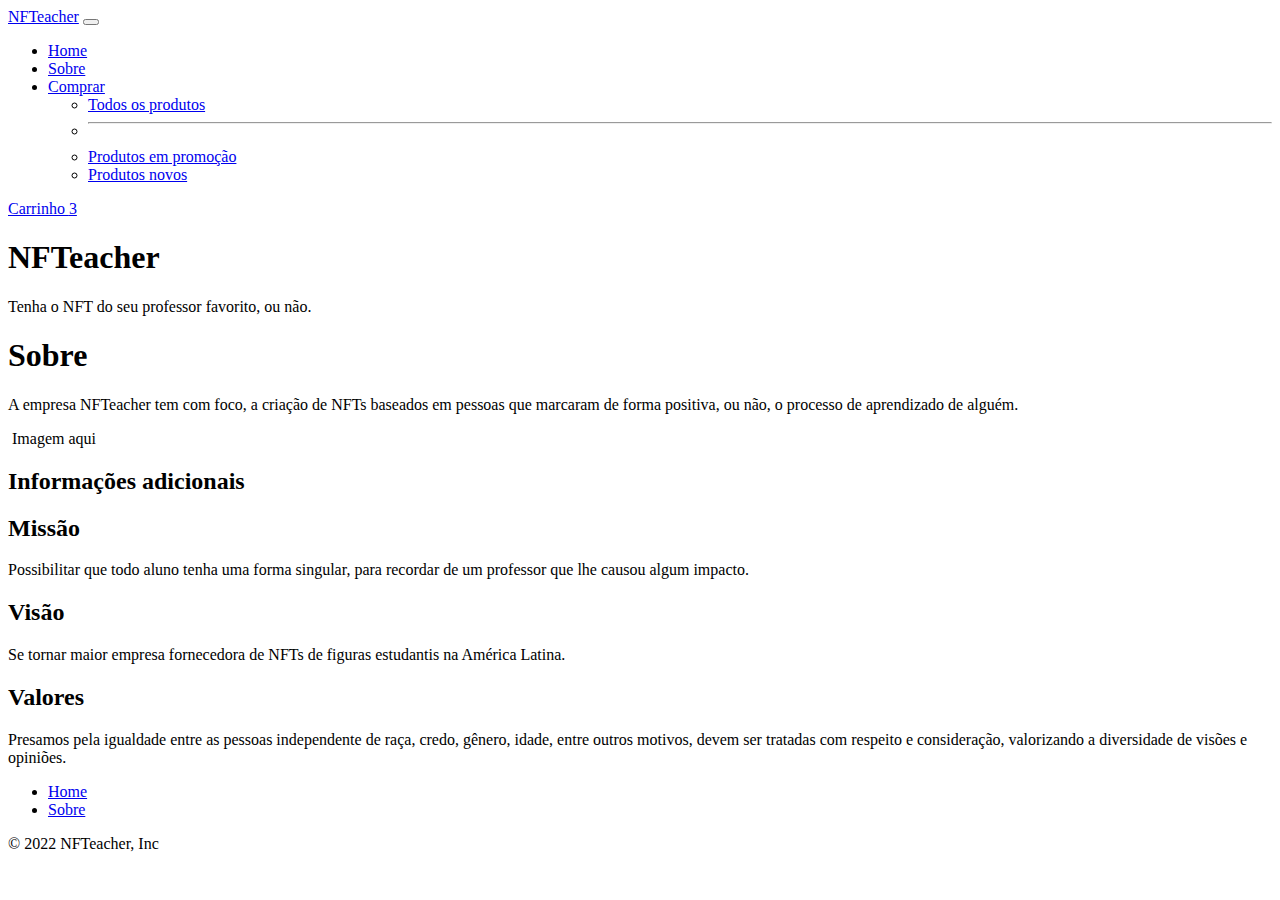
==== src/layoutAbout.html @ 5b1c3eed "Add content in layoutAbout" ====
<!DOCTYPE html>
<html lang="en">
<head>
    <meta charset="UTF-8">
    <meta http-equiv="X-UA-Compatible" content="IE=edge">
    <meta name="viewport" content="width=device-width, initial-scale=1.0">
    <title>Sobre</title>
    <link href="https://cdn.jsdelivr.net/npm/bootstrap@5.2.0-beta1/dist/css/bootstrap.min.css" rel="stylesheet" 
    integrity="sha384-0evHe/X+R7YkIZDRvuzKMRqM+OrBnVFBL6DOitfPri4tjfHxaWutUpFmBp4vmVor" crossorigin="anonymous">
</head>
</head>
<body>    <nav class="navbar navbar-expand-lg navbar-light bg-light">
    <div class="container px-4 px-lg-5">
        <a class="navbar-brand" href="#!">NFTeacher</a>
        <button class="navbar-toggler" type="button" data-bs-toggle="collapse" data-bs-target="#navbarSupportedContent" aria-controls="navbarSupportedContent" aria-expanded="false" aria-label="Toggle navigation"><span class="navbar-toggler-icon"></span></button>
        <div class="collapse navbar-collapse" id="navbarSupportedContent">
            <ul class="navbar-nav me-auto mb-2 mb-lg-0 ms-lg-4">
                <li class="nav-item"><a class="nav-link" href="layoutHome.html">Home</a></li>
                <li class="nav-item"><a class="nav-link active" aria-current="page" href="layoutAbout.html">Sobre</a></li>
                <li class="nav-item dropdown">
                    <a class="nav-link dropdown-toggle" id="navbarDropdown" href="#" role="button" data-bs-toggle="dropdown" aria-expanded="false">Comprar</a>
                    <ul class="dropdown-menu" aria-labelledby="navbarDropdown">
                        <li><a class="dropdown-item" href="#!">Todos os produtos</a></li>
                        <li><hr class="dropdown-divider" /></li>
                        <li><a class="dropdown-item" href="#!">Produtos em promoção</a></li>
                        <li><a class="dropdown-item" href="#!">Produtos novos</a></li>
                    </ul>
                </li>
            </ul>
            <form class="d-flex">
                <a href="layoutCart.html" class="btn btn-outline-dark" type="submit">
                    <i class="bi-cart-fill me-1"></i>
                    Carrinho
                    <span class="badge bg-dark text-white ms-1 rounded-pill">3</span>
                </a>
            </form>
        </div>
    </div>
</nav>
<!-- Header-->
<header class="bg-dark py-4">
    <div class="container px-1 px-lg-5 my-5">
        <div class="text-center text-white">
            <h1 class="display-1 fw-bolder">NFTeacher</h1>
            <p class="lead fw-normal text-white-50 mb-0">Tenha o NFT do seu professor favorito, ou não.</p>
        </div>
    </div>
</header>
<!-- Section-->
<div class="container my-5">
    <div class="row p-4 pb-0 pe-lg-0 pt-lg-5 align-items-center rounded-3 border shadow-lg">
      <div class="col-lg-7 p-3 p-lg-5 pt-lg-3">
        <h1 class="display-4 fw-bold lh-1">Sobre</h1>
        <p class="lead">A empresa NFTeacher tem com foco, 
          a criação de NFTs baseados em pessoas que marcaram de forma positiva, 
          ou não, o processo de aprendizado de alguém.</p>
      </div>
      <div class="col-lg-4 offset-lg-1 p-0 overflow-hidden shadow-lg">
          <img class="rounded-lg-3" src="" alt="" width="720"> Imagem aqui
      </div>
    </div>
</div>

<div class="container px-4 py-5" id="hanging-icons">
    <h2 class="pb-2 border-bottom">Informações adicionais</h2>
    <div class="row g-4 py-5 row-cols-1 row-cols-lg-3">
      <div class="col d-flex align-items-start">
        <div>
          <h2>Missão</h2>
          <p>Possibilitar que todo aluno tenha uma forma singular,
             para recordar de um professor que lhe causou algum impacto. </p>
        </div>
      </div>
      <div class="col d-flex align-items-start">
        <div>
          <h2>Visão</h2>
          <p>Se tornar maior empresa fornecedora de NFTs de figuras estudantis na América Latina.</p>
        </div>
      </div>
      <div class="col d-flex align-items-start">
        <div>
          <h2>Valores</h2>
          <p>Presamos pela igualdade entre as pessoas independente de raça, credo, gênero, idade, 
            entre outros motivos, devem ser tratadas com respeito e consideração, 
            valorizando a diversidade de visões e opiniões.</p>
        </div>
      </div>
    </div>
  </div>


<!-- Footer-->
<div class="container">
    <footer class="py-3 my-4">
      <ul class="nav justify-content-center border-bottom pb-3 mb-3">
        <li class="nav-item"><a href="layoutHome.html" class="nav-link px-2 text-muted">Home</a></li>
        <li class="nav-item"><a href="layoutAbout.html" class="nav-link px-2 text-muted">Sobre</a></li>
      </ul>
      <p class="text-center text-muted">&copy; 2022 NFTeacher, Inc</p>
    </footer>
</div>
    <script src="https://cdn.jsdelivr.net/npm/bootstrap@5.2.0-beta1/dist/js/bootstrap.bundle.min.js" 
    integrity="sha384-pprn3073KE6tl6bjs2QrFaJGz5/SUsLqktiwsUTF55Jfv3qYSDhgCecCxMW52nD2" crossorigin="anonymous"></script>
</body>
</html>
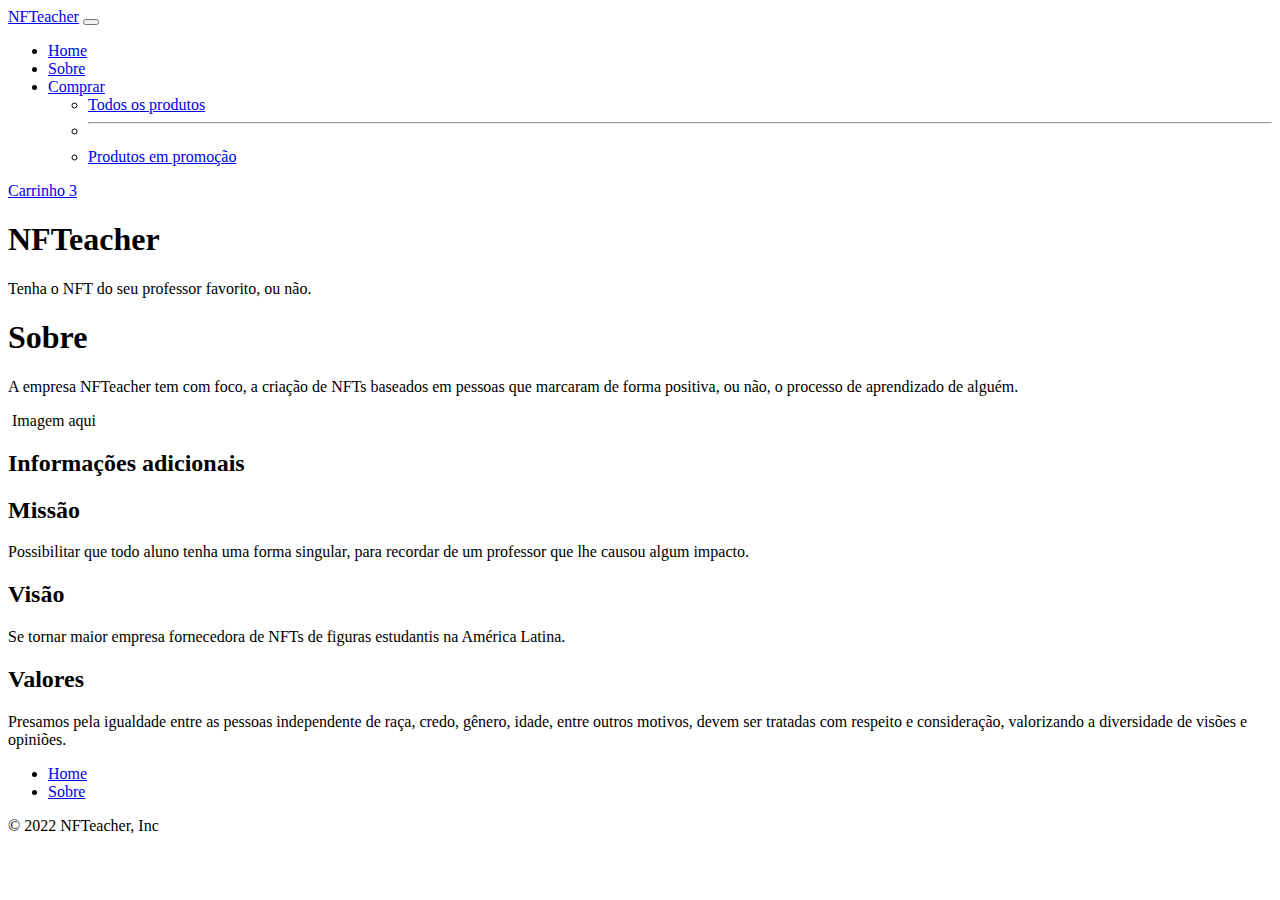
==== commit c339e404: "Layouts das paginas de produtos, produtos em promoção e detalhes do produto adicionados." ====
--- a/src/layoutAbout.html
+++ b/src/layoutAbout.html
@@ -20,10 +20,9 @@
                 <li class="nav-item dropdown">
                     <a class="nav-link dropdown-toggle" id="navbarDropdown" href="#" role="button" data-bs-toggle="dropdown" aria-expanded="false">Comprar</a>
                     <ul class="dropdown-menu" aria-labelledby="navbarDropdown">
-                        <li><a class="dropdown-item" href="#!">Todos os produtos</a></li>
+                        <li><a class="dropdown-item" href="layoutProducts.html">Todos os produtos</a></li>
                         <li><hr class="dropdown-divider" /></li>
-                        <li><a class="dropdown-item" href="#!">Produtos em promoção</a></li>
-                        <li><a class="dropdown-item" href="#!">Produtos novos</a></li>
+                        <li><a class="dropdown-item" href="layoutPromoProducts.html">Produtos em promoção</a></li>
                     </ul>
                 </li>
             </ul>
